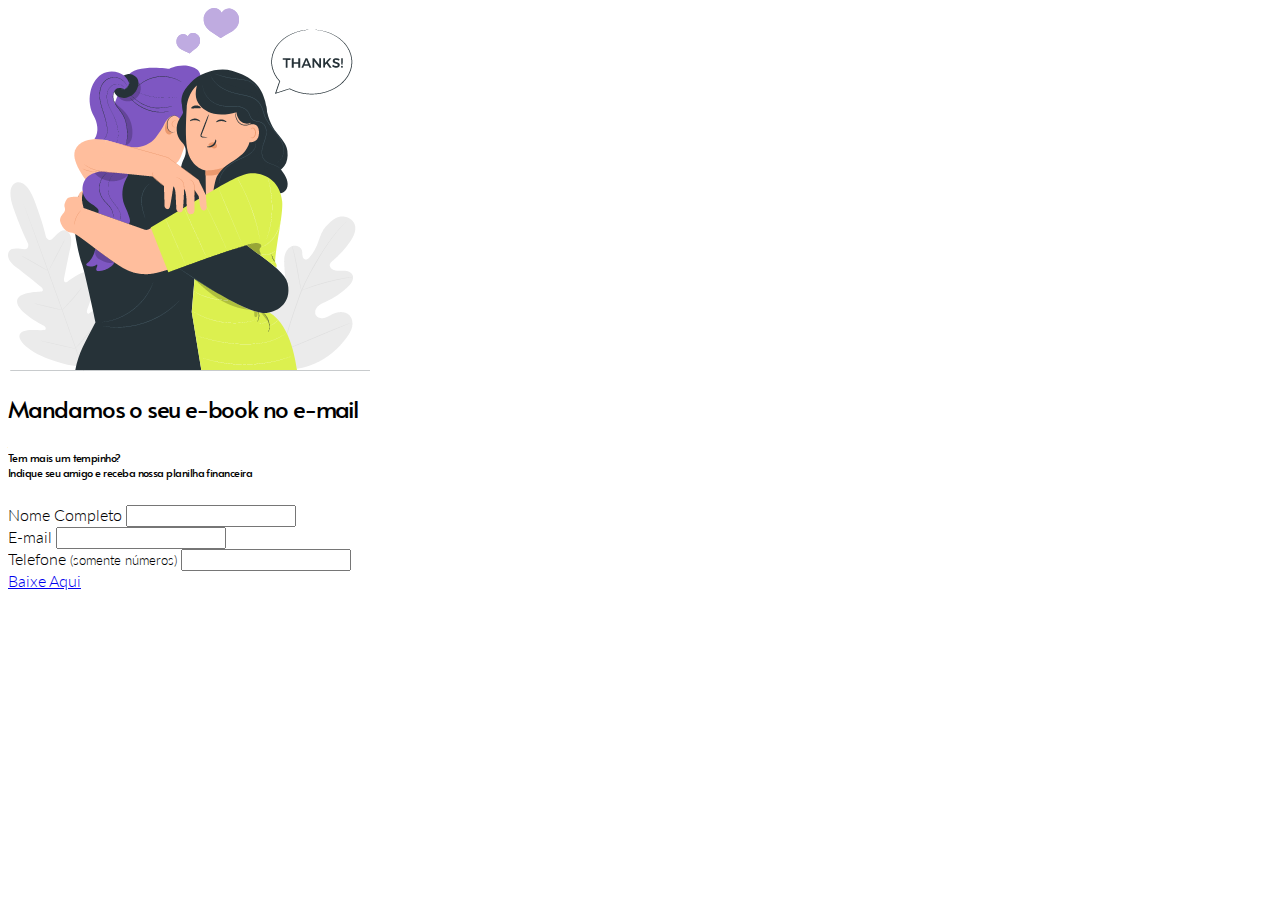
==== thank-you.html @ ee650f60 "teste" ====
<meta charset="utf-8">
<title>SKCred - Crédito Descomplicado para Você</title>
<meta name="theme-color" content="#8257e5">
<meta name="viewport" content="width=device-width, initial-scale=1.0">
<meta name="description" content="Tenha acesso a crédito de forma fácil e inteligente. Conheça a SKCred e veja com você pode conseguir um dinheiro extra através do crédito imobiliário!">
<meta name="viewport" content="width=device-width, initial-scale=1.0, shrink-to-fit=no">
<meta name="keywords" content="Crédito imobiliário, dinheiro extra, grana extra">
<meta name="author" content="Skaar">

<!--Bootstrap CSS-->
<link rel="stylesheet" href="https://stackpath.bootstrapcdn.com/bootstrap/4.5.0/css/bootstrap.min.css" integrity="sha384-9aIt2nRpC12Uk9gS9baDl411NQApFmC26EwAOH8WgZl5MYYxFfc+NcPb1dKGj7Sk" crossorigin="anonymous">

<!-- Estilo CSS -->
<link href="/css/form-ebook-page.css" rel="stylesheet" type="text/css">

<!--Tags Localização - hreflang-->
<link rel="alternate" href="https://skcred.com.br" hreflang="pt-br" />
<link rel="alternate" href="https://skcred.com.br" hreflang="x-default" />

<!--Tags Canonical-->
<link rel=“canonical” href=”https://skcred.com.br”/>
<!-- Google Tag Manager -->
<script>(function(w,d,s,l,i){w[l]=w[l]||[];w[l].push({'gtm.start':
new Date().getTime(),event:'gtm.js'});var f=d.getElementsByTagName(s)[0],
j=d.createElement(s),dl=l!='dataLayer'?'&l='+l:'';j.async=true;j.src=
'https://www.googletagmanager.com/gtm.js?id=%27+i+dl;f.parentNode.insertBefore(j,f);
})(window,document,'script','dataLayer','GTM-MB5NFTQ');</script>
<!-- End Google Tag Manager -->

<!-- Facebook Pixel Code -->
<script>
!function(f,b,e,v,n,t,s)
{if(f.fbq)return;n=f.fbq=function(){n.callMethod?
n.callMethod.apply(n,arguments):n.queue.push(arguments)};
if(!f._fbq)f._fbq=n;n.push=n;n.loaded=!0;n.version='2.0';
n.queue=[];t=b.createElement(e);t.async=!0;
t.src=v;s=b.getElementsByTagName(e)[0];
s.parentNode.insertBefore(t,s)}(window, document,'script',
'https://connect.facebook.net/en_US/fbevents.js%27);
fbq('init', '300374691382749');
fbq('track', 'PageView');
</script>
<noscript><img height="1" width="1" style="display:none"
src="https://www.facebook.com/tr?id=300374691382749&ev=PageView&noscript=1"
/></noscript>
<!-- End Facebook Pixel Code --> 
</head>

<body id="#bg">

<!--Google Tag Manager (noscript)-->
<noscript><iframe src="https://www.googletagmanager.com/ns.html?id=GTM-MB5NFTQ"
height="0" width="0" style="display:none;visibility:hidden"></iframe></noscript>
<!--End Google Tag Manager (noscript)-->

    <main>
      <div class="container">
          <div class="row mt-4">
            <div class="col-md-6 d-none d-md-block mb-2 align-self-center"><!--inicio textos section capa-->
             
                <img src="img/obrigada.png" alt="Obrigada" class="img-fluid">
              
            </div>
            <div class="col-md-6 d-flex">
              <div class="align-self-center">
                <h2>Mandamos o seu e-book no e-mail</h2>
                <h6>Tem mais um tempinho?<br>Indique seu amigo e receba nossa planilha financeira</h6>
                <form method="POST" action="https://smtl.gama.academy/leads/7f2b6f22-dcac-11ea-91f1-99fb0c9231dc" name="contact" data-netlify="true">
					
          <div class="input-block">
              <label for="name">Nome Completo</label>
              <input
                class="form-control"
                name="name"
                type="text"
                pattern="^\D{2,}\s[\D\s]{2,}$"
                title="Digite seu nome completo"
                required
              />
          </div>
          <div class="input=block">
              <label for="email">E-mail</label>
              <input
                class="form-control"
                name="email"
                type="email"
                title="Digite um email válido"
                required
              />
          </div>
          <div class="input-block">
                <label for="telefone">Telefone <small>(somente números)</small></label>
                <input
                  class="form-control"
                  name="telefone"
                  type="number"
                  title="Digite um Número de Telefone Válido"
                  required
                />
          </div>
              <input name="redirectTo" type="hidden" />
              <a class="btn btn-info mt-2" href="https://docs.google.com/spreadsheets/d/1OiblSnIkfCL_fe2Vk-R4N1LqeEh0pRuP77EWc2E5ENA/edit#gid=1158316" download="Planilha financeira">Baixe Aqui</a>
             
          </form>
        </div>
              </div>
            </div>
          </div>
        </div>	
    </main>
  
  </body>
</html>
---- css/form-ebook-page.css ----
@import url('https://fonts.googleapis.com/css2?family=Alata&family=Lato:ital,wght@0,300;0,400;0,700;1,300;1,400;1,700&display=swap');
* { font-family: 'Lato', sans-serif; font-weight: 300; }
h1, h2, h3, h4, h5, h6 { font-family: 'Alata', sans-serif; letter-spacing: -0.05em; }

:root {
    --auto-palette-color-1: rgba(255,255,255,1.0);
    --auto-palette-color-10: rgba(0,0,0,1.0);
    --auto-palette-color-2: rgba(61,61,61,1.0);
    --auto-palette-color-3: rgba(21,28,32,1.0);
    --auto-palette-color-4: rgba(112,112,112,1.0);
    --auto-palette-color-5: rgba(119,119,119,0.490196078431);
    --auto-palette-color-6: rgba(255,255,255,0.870588235294);
    --auto-palette-color-7: rgba(220,240,79,1.0);
    --auto-palette-color-8: rgba(225,225,225,1.0);
    --auto-palette-color-9: rgba(104,214,184,1.0);
  }

#form-ebook {
    background: rgba(191,191,191,1.0);
}
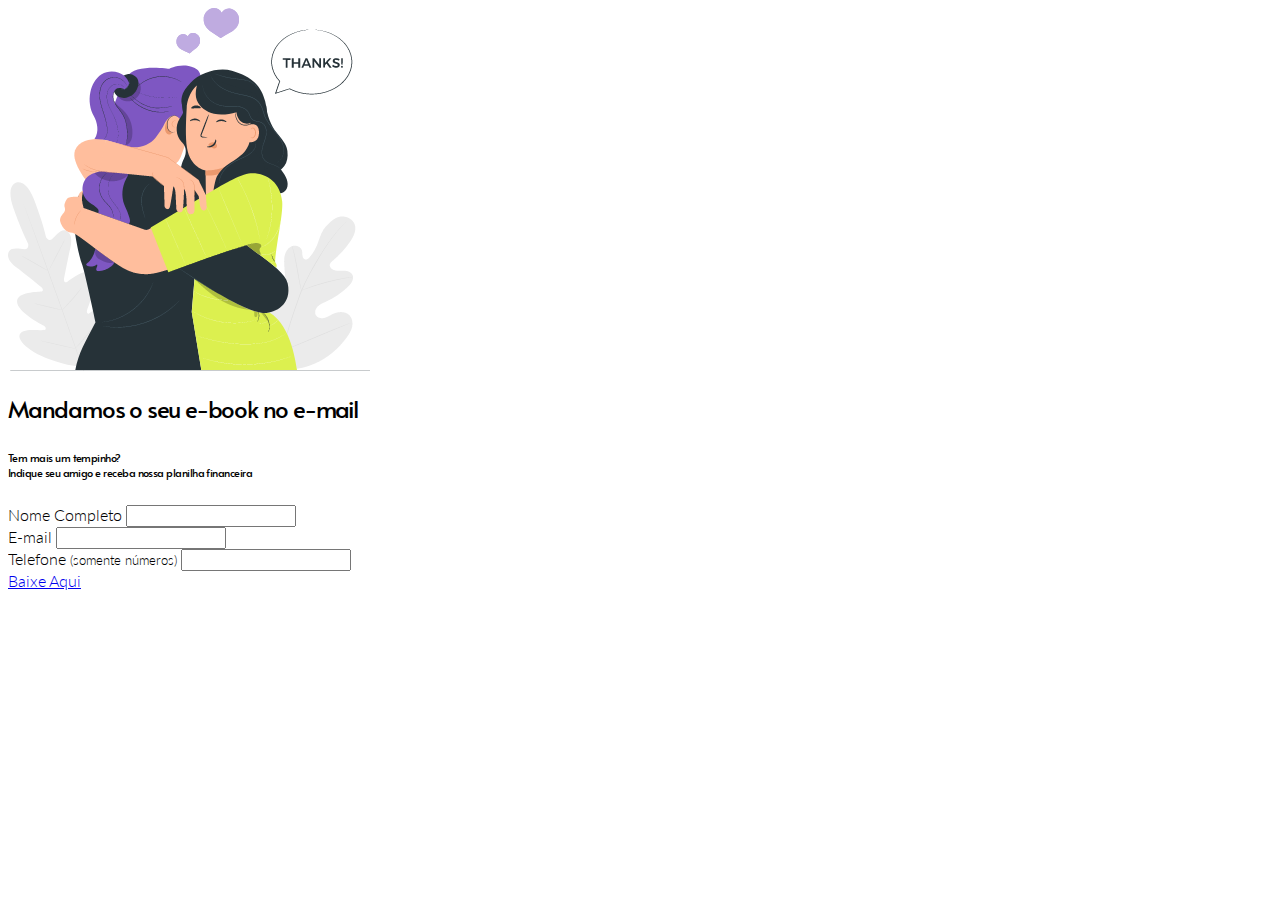
==== commit 86264087: "teste" ====
--- a/thank-you.html
+++ b/thank-you.html
@@ -66,10 +66,11 @@
               <div class="align-self-center">
                 <h2>Mandamos o seu e-book no e-mail</h2>
                 <h6>Tem mais um tempinho?<br>Indique seu amigo e receba nossa planilha financeira</h6>
-                <form method="POST" action="https://smtl.gama.academy/leads/7f2b6f22-dcac-11ea-91f1-99fb0c9231dc" name="contact" data-netlify="true">
-					
+                <form method="POST" action="https://smtl.gama.academy/leads/7f2b6f22-dcac-11ea-91f1-99fb0c9231dc" name="contact" netlify>
+                  <script src="subscription-created.js"></script>
           <div class="input-block">
               <label for="name">Nome Completo</label>
+                
               <input
                 class="form-control"
                 name="name"
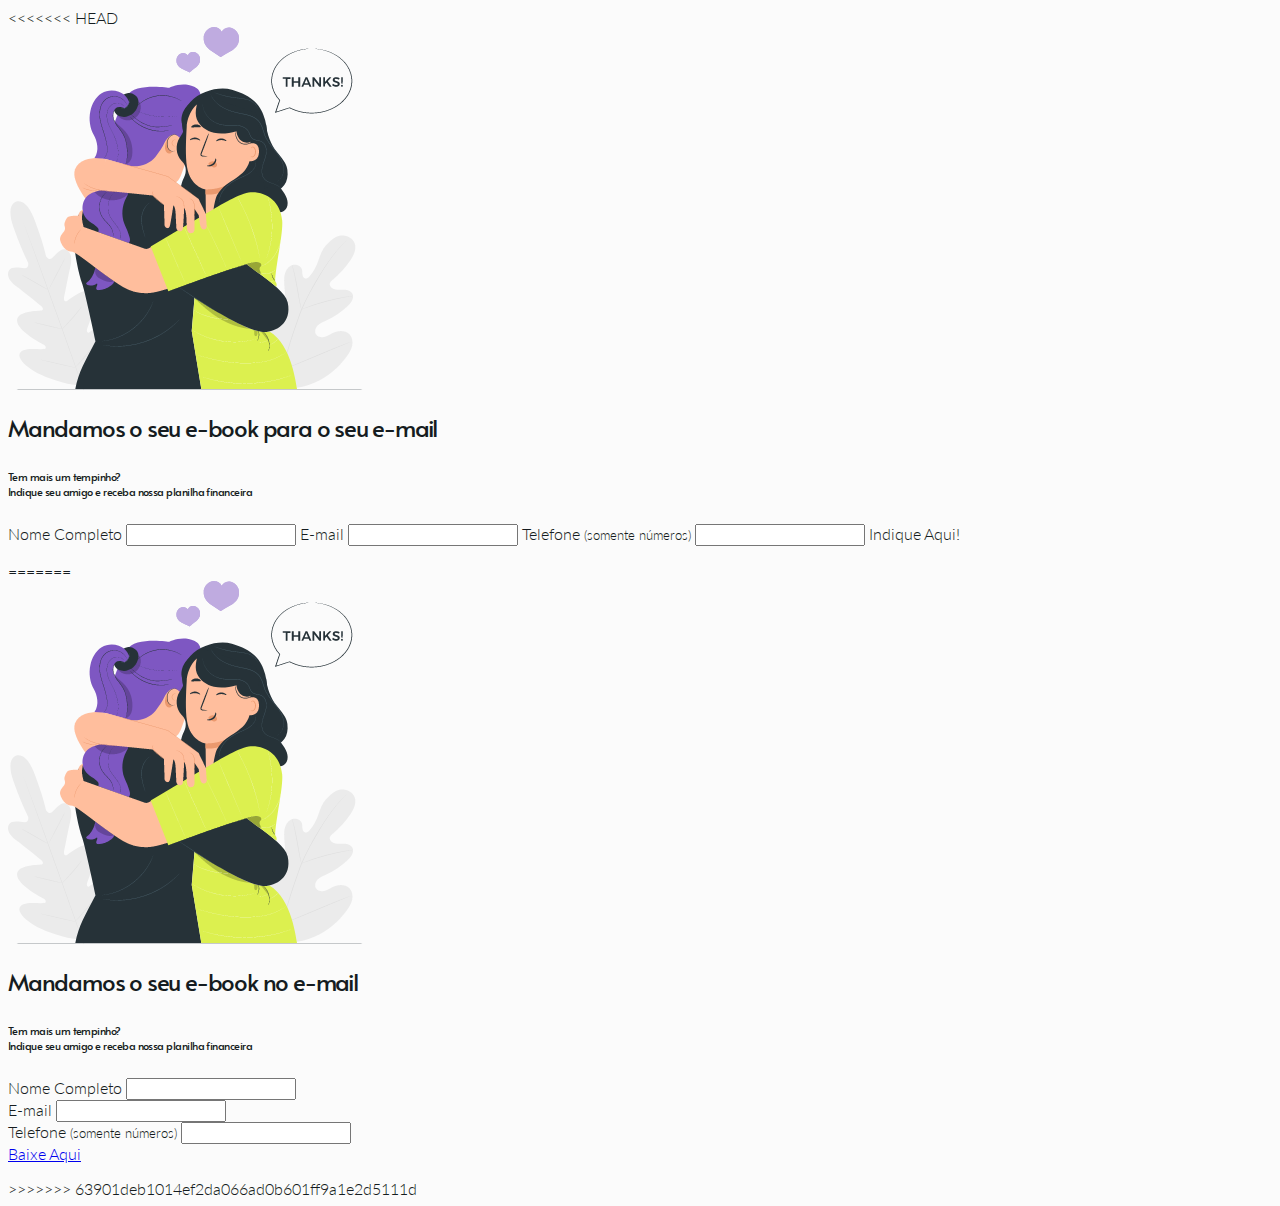
==== commit 1d0fef2b: "teste" ====
--- a/thank-you.html
+++ b/thank-you.html
@@ -1,3 +1,110 @@
+<<<<<<< HEAD
+<!DOCTYPE html>
+<html lang="pt-br">
+  <head>
+    <meta charset="utf-8">
+    <title>Crédito imobiliário rápido e descomplicado | SKCred</title>
+    <meta name="description" content="Tenha acesso a crédito de forma fácil e inteligente. Conheça a SKCred e veja com você pode conseguir um dinheiro extra através do crédito imobiliário!">
+    <meta name="viewport" content="width=device-width, initial-scale=1.0, shrink-to-fit=no">
+    <meta name="keywords" content="Crédito imobiliário, dinheiro extra, grana extra">
+    <meta name="author" content="Skaar">
+    <meta property="og:type" content="article">
+    <meta property="og:title" content="Crédito imobiliário rápido e descomplicado | SKCred">
+    <meta property="og:site_name" content="skcred">
+    <meta property="og:url" content="https://www.skcred.com.br/">
+    <meta property="og:image" content="https://www.skcred.com.br/img/foto-topo-home.png">
+    <meta property="og:image" content="https://www.skcred.com.br/img/note.png">
+    <meta property="og:image" content="https://www.skcred.com.br/img/Foto3.png">
+    <meta property="article:author" content="">
+    <meta itemprop="url" content="https://www.skcred.com.br/img/foto-topo-home.png">
+    <meta itemprop="url" content="img/foto-topo-home.png">
+     
+    <!-- Estilo CSS -->
+    <link rel="stylesheet" type="text/css" href="css/estilo.css">
+    
+    <!--Bootstrap CSS-->
+    <link rel="stylesheet" href="https://stackpath.bootstrapcdn.com/bootstrap/4.5.0/css/bootstrap.min.css" integrity="sha384-9aIt2nRpC12Uk9gS9baDl411NQApFmC26EwAOH8WgZl5MYYxFfc+NcPb1dKGj7Sk" crossorigin="anonymous">
+
+      
+    <!-- Google Tag Manager -->
+    <script>(function(w,d,s,l,i){w[l]=w[l]||[];w[l].push({'gtm.start':
+      new Date().getTime(),event:'gtm.js'});var f=d.getElementsByTagName(s)[0],
+      j=d.createElement(s),dl=l!='dataLayer'?'&l='+l:'';j.async=true;j.src=
+      'https://www.googletagmanager.com/gtm.js?id='+i+dl;f.parentNode.insertBefore(j,f);
+      })(window,document,'script','dataLayer','GTM-MB5NFTQ');</script>
+      <!-- End Google Tag Manager -->
+
+    <!--Tags Localização - hreflang-->
+    <link rel="alternate" href="https://skcred.com.br" hreflang="pt-br" />
+    <link rel="alternate" href="https://skcred.com.br" hreflang="x-default" />
+    
+    <!--Tags Canonical-->
+    <link rel=“canonical” href=”https://skcred.com.br”/>
+    
+  </head>
+  <body id="bg">
+    <!-- Google Tag Manager (noscript) -->
+    <noscript><iframe src="https://www.googletagmanager.com/ns.html?id=GTM-MB5NFTQ"
+    height="0" width="0" style="display:none;visibility:hidden"></iframe></noscript>
+    <!-- End Google Tag Manager (noscript) -->
+
+    <main>
+      <div class="container">
+        <div class="row mt-4">
+          <div class="col-md-6 d-none d-md-block mb-2 align-self-center"><!--inicio textos section capa-->
+              <img src="img/obrigada.png" alt="Obrigada" class="img-fluid">
+          </div>
+          <div class="col-md-6 d-flex">
+            <div class="align-self-center">
+                <h2>Mandamos o seu e-book para o seu e-mail</h2>
+                <h6>Tem mais um tempinho?<br>Indique seu amigo e receba nossa planilha financeira</h6>
+                <form method="POST" action="https://smtl.gama.academy/leads/7f2b6f22-dcac-11ea-91f1-99fb0c9231dc" name="contact" netlify >
+					
+                  <label for="name">Nome Completo</label>
+                    <input
+                      class="form-control"
+                      name="name"
+                      type="text"
+                      pattern="^\D{2,}\s[\D\s]{2,}$"
+                      title="Digite seu nome completo"
+                      required
+                   />
+                  
+                 <label for="email">E-mail</label>
+                    <input
+                      class="form-control"
+                      name="email"
+                      type="email"
+                      title="Digite um email válido"
+                      required
+                  />
+                
+                  <label for="telefone">Telefone <small>(somente números)</small></label>
+                    <input
+                      class="form-control"
+                      name="telefone"
+                      type="number"
+                      title="Digite um Número de Telefone Válido"
+                      required
+                    />
+                    
+                    <input name="redirectTo" type="hidden" />
+                    <a class="btn btn-info mt-2">Indique Aqui!</a>
+                  </form>
+            </div>
+
+          </div>
+        </div>
+      </div>	
+    </main>
+  
+    <!--Bootstrap JQuery, Popper e JavaScript-->
+		<script src="https://code.jquery.com/jquery-3.5.1.slim.min.js" integrity="sha384-DfXdz2htPH0lsSSs5nCTpuj/zy4C+OGpamoFVy38MVBnE+IbbVYUew+OrCXaRkfj" crossorigin="anonymous"></script>
+		<script src="https://cdn.jsdelivr.net/npm/popper.js@1.16.0/dist/umd/popper.min.js" integrity="sha384-Q6E9RHvbIyZFJoft+2mJbHaEWldlvI9IOYy5n3zV9zzTtmI3UksdQRVvoxMfooAo" crossorigin="anonymous"></script>
+		<script src="https://stackpath.bootstrapcdn.com/bootstrap/4.5.0/js/bootstrap.min.js" integrity="sha384-OgVRvuATP1z7JjHLkuOU7Xw704+h835Lr+6QL9UvYjZE3Ipu6Tp75j7Bh/kR0JKI" crossorigin="anonymous"></script>
+    
+ </body>
+=======
 
 <meta charset="utf-8">
 <title>SKCred - Crédito Descomplicado para Você</title>
@@ -112,4 +219,5 @@
     </main>
   
   </body>
+>>>>>>> 63901deb1014ef2da066ad0b601ff9a1e2d5111d
 </html>--- a/css/estilo.css
+++ b/css/estilo.css
@@ -0,0 +1,34 @@
+@import url('https://fonts.googleapis.com/css2?family=Montserrat:wght@100&display=swap');
+
+font-family: 'Montserrat', sans-serif; font-weight: 300; 
+h1, h2, h3, h4, h5, h6 { 
+	font-family: 'Alata', sans-serif; letter-spacing: -0.05em; 
+}
+#bg { 
+	background-color: #FBFBFB;
+	color: #151C20;
+}
+
+.img-fluid, .depoimento { border-radius: 1em; }
+
+
+#capa h1 { text-transform: uppercase;}
+
+.caixa {
+	padding: 60px 0;
+	border-bottom: 1px solid #e5e5e5;
+}
+
+.depoimento{
+	border: 2px solid grey;
+	padding: 20px;
+}
+
+.aspas{
+	font-size: 25px;
+}
+
+.altura {
+	height: 400px;
+}
+
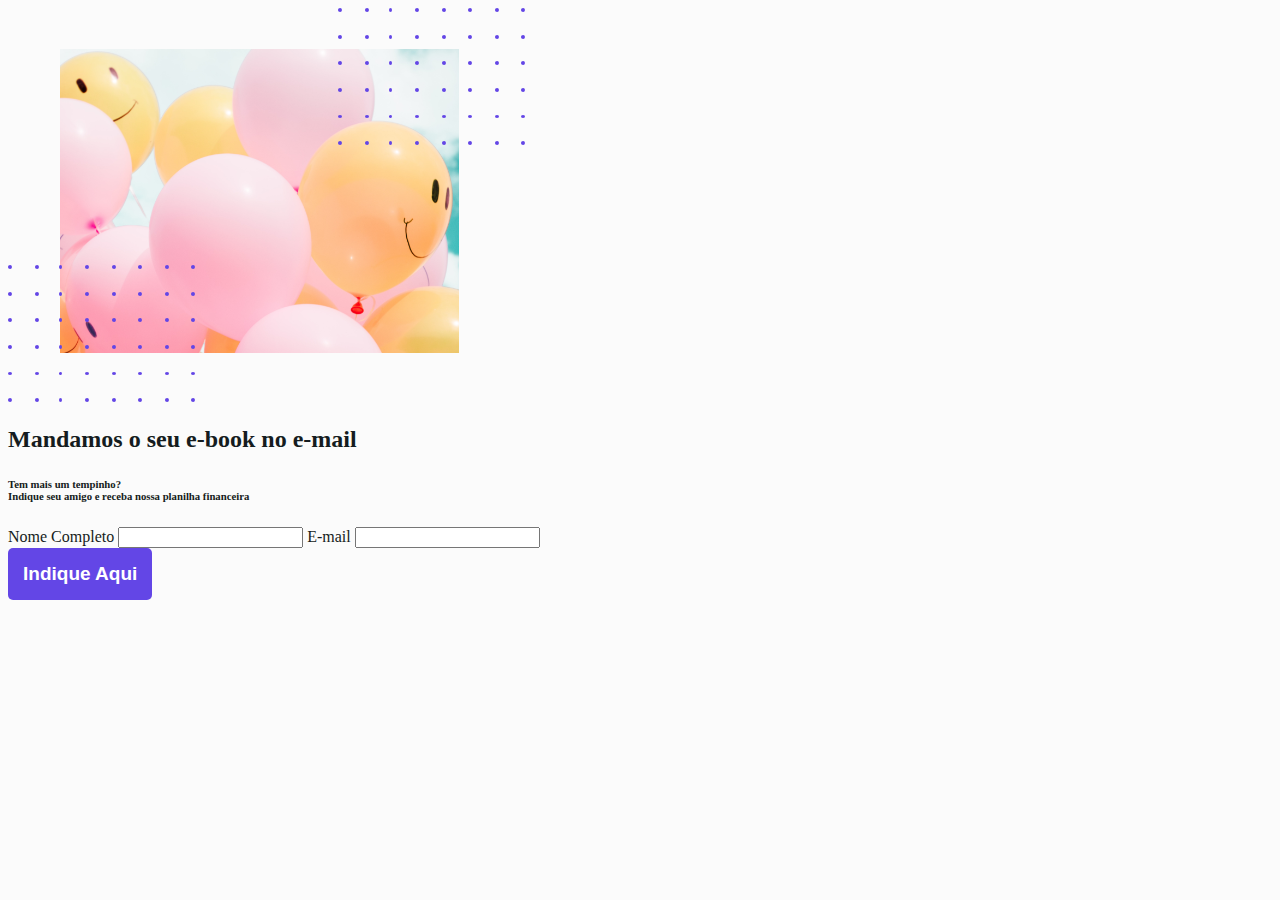
==== commit 60cb83de: "final test" ====
--- a/thank-you.html
+++ b/thank-you.html
@@ -1,4 +1,3 @@
-<<<<<<< HEAD
 <!DOCTYPE html>
 <html lang="pt-br">
   <head>
@@ -40,7 +39,7 @@
     
     <!--Tags Canonical-->
     <link rel=“canonical” href=”https://skcred.com.br”/>
-    
+   
   </head>
   <body id="bg">
     <!-- Google Tag Manager (noscript) -->
@@ -56,9 +55,9 @@
           </div>
           <div class="col-md-6 d-flex">
             <div class="align-self-center">
-                <h2>Mandamos o seu e-book para o seu e-mail</h2>
+                <h2>Mandamos o seu e-book no e-mail</h2>
                 <h6>Tem mais um tempinho?<br>Indique seu amigo e receba nossa planilha financeira</h6>
-                <form method="POST" action="https://smtl.gama.academy/leads/7f2b6f22-dcac-11ea-91f1-99fb0c9231dc" name="contact" netlify >
+                <form method="POST" action="https://smtl.gama.academy/leads/7f2b6f22-dcac-11ea-91f1-99fb0c9231dc" name="contact" id="contato2">
 					
                   <label for="name">Nome Completo</label>
                     <input
@@ -78,19 +77,12 @@
                       title="Digite um email válido"
                       required
                   />
-                
-                  <label for="telefone">Telefone <small>(somente números)</small></label>
-                    <input
-                      class="form-control"
-                      name="telefone"
-                      type="number"
-                      title="Digite um Número de Telefone Válido"
-                      required
-                    />
-                    
-                    <input name="redirectTo" type="hidden" />
-                    <a class="btn btn-info mt-2">Indique Aqui!</a>
-                  </form>
+                </form>
+                  <div class="d-flex justify-content-center">
+                    <input name="redirectTo" type="hidden" value="https://www.skcred.com.br" />
+                    <button class="mt-4 botao1" type="submit" form="contato2">Indique Aqui</button>
+                  </div>
+
             </div>
 
           </div>
@@ -104,120 +96,4 @@
 		<script src="https://stackpath.bootstrapcdn.com/bootstrap/4.5.0/js/bootstrap.min.js" integrity="sha384-OgVRvuATP1z7JjHLkuOU7Xw704+h835Lr+6QL9UvYjZE3Ipu6Tp75j7Bh/kR0JKI" crossorigin="anonymous"></script>
     
  </body>
-=======
-
-<meta charset="utf-8">
-<title>SKCred - Crédito Descomplicado para Você</title>
-<meta name="theme-color" content="#8257e5">
-<meta name="viewport" content="width=device-width, initial-scale=1.0">
-<meta name="description" content="Tenha acesso a crédito de forma fácil e inteligente. Conheça a SKCred e veja com você pode conseguir um dinheiro extra através do crédito imobiliário!">
-<meta name="viewport" content="width=device-width, initial-scale=1.0, shrink-to-fit=no">
-<meta name="keywords" content="Crédito imobiliário, dinheiro extra, grana extra">
-<meta name="author" content="Skaar">
-
-<!--Bootstrap CSS-->
-<link rel="stylesheet" href="https://stackpath.bootstrapcdn.com/bootstrap/4.5.0/css/bootstrap.min.css" integrity="sha384-9aIt2nRpC12Uk9gS9baDl411NQApFmC26EwAOH8WgZl5MYYxFfc+NcPb1dKGj7Sk" crossorigin="anonymous">
-
-<!-- Estilo CSS -->
-<link href="/css/form-ebook-page.css" rel="stylesheet" type="text/css">
-
-<!--Tags Localização - hreflang-->
-<link rel="alternate" href="https://skcred.com.br" hreflang="pt-br" />
-<link rel="alternate" href="https://skcred.com.br" hreflang="x-default" />
-
-<!--Tags Canonical-->
-<link rel=“canonical” href=”https://skcred.com.br”/>
-<!-- Google Tag Manager -->
-<script>(function(w,d,s,l,i){w[l]=w[l]||[];w[l].push({'gtm.start':
-new Date().getTime(),event:'gtm.js'});var f=d.getElementsByTagName(s)[0],
-j=d.createElement(s),dl=l!='dataLayer'?'&l='+l:'';j.async=true;j.src=
-'https://www.googletagmanager.com/gtm.js?id=%27+i+dl;f.parentNode.insertBefore(j,f);
-})(window,document,'script','dataLayer','GTM-MB5NFTQ');</script>
-<!-- End Google Tag Manager -->
-
-<!-- Facebook Pixel Code -->
-<script>
-!function(f,b,e,v,n,t,s)
-{if(f.fbq)return;n=f.fbq=function(){n.callMethod?
-n.callMethod.apply(n,arguments):n.queue.push(arguments)};
-if(!f._fbq)f._fbq=n;n.push=n;n.loaded=!0;n.version='2.0';
-n.queue=[];t=b.createElement(e);t.async=!0;
-t.src=v;s=b.getElementsByTagName(e)[0];
-s.parentNode.insertBefore(t,s)}(window, document,'script',
-'https://connect.facebook.net/en_US/fbevents.js%27);
-fbq('init', '300374691382749');
-fbq('track', 'PageView');
-</script>
-<noscript><img height="1" width="1" style="display:none"
-src="https://www.facebook.com/tr?id=300374691382749&ev=PageView&noscript=1"
-/></noscript>
-<!-- End Facebook Pixel Code --> 
-</head>
-
-<body id="#bg">
-
-<!--Google Tag Manager (noscript)-->
-<noscript><iframe src="https://www.googletagmanager.com/ns.html?id=GTM-MB5NFTQ"
-height="0" width="0" style="display:none;visibility:hidden"></iframe></noscript>
-<!--End Google Tag Manager (noscript)-->
-
-    <main>
-      <div class="container">
-          <div class="row mt-4">
-            <div class="col-md-6 d-none d-md-block mb-2 align-self-center"><!--inicio textos section capa-->
-             
-                <img src="img/obrigada.png" alt="Obrigada" class="img-fluid">
-              
-            </div>
-            <div class="col-md-6 d-flex">
-              <div class="align-self-center">
-                <h2>Mandamos o seu e-book no e-mail</h2>
-                <h6>Tem mais um tempinho?<br>Indique seu amigo e receba nossa planilha financeira</h6>
-                <form method="POST" action="https://smtl.gama.academy/leads/7f2b6f22-dcac-11ea-91f1-99fb0c9231dc" name="contact" netlify>
-                  <script src="subscription-created.js"></script>
-          <div class="input-block">
-              <label for="name">Nome Completo</label>
-                
-              <input
-                class="form-control"
-                name="name"
-                type="text"
-                pattern="^\D{2,}\s[\D\s]{2,}$"
-                title="Digite seu nome completo"
-                required
-              />
-          </div>
-          <div class="input=block">
-              <label for="email">E-mail</label>
-              <input
-                class="form-control"
-                name="email"
-                type="email"
-                title="Digite um email válido"
-                required
-              />
-          </div>
-          <div class="input-block">
-                <label for="telefone">Telefone <small>(somente números)</small></label>
-                <input
-                  class="form-control"
-                  name="telefone"
-                  type="number"
-                  title="Digite um Número de Telefone Válido"
-                  required
-                />
-          </div>
-              <input name="redirectTo" type="hidden" />
-              <a class="btn btn-info mt-2" href="https://docs.google.com/spreadsheets/d/1OiblSnIkfCL_fe2Vk-R4N1LqeEh0pRuP77EWc2E5ENA/edit#gid=1158316" download="Planilha financeira">Baixe Aqui</a>
-             
-          </form>
-        </div>
-              </div>
-            </div>
-          </div>
-        </div>	
-    </main>
-  
-  </body>
->>>>>>> 63901deb1014ef2da066ad0b601ff9a1e2d5111d
 </html>--- a/css/estilo.css
+++ b/css/estilo.css
@@ -1,29 +1,55 @@
 @import url('https://fonts.googleapis.com/css2?family=Montserrat:wght@100&display=swap');
 
 font-family: 'Montserrat', sans-serif; font-weight: 300; 
-h1, h2, h3, h4, h5, h6 { 
+
+
+h1, h2, h3, h4, h5, h6, p { 
 	font-family: 'Alata', sans-serif; letter-spacing: -0.05em; 
+	color: #151C20;
+}
+
+.p1{
+	font-size: 30px;
+}
+
+ul {
+	list-style-type: none;
+}
+
+.titulo{
+	font-size: 40px;
 }
 #bg { 
 	background-color: #FBFBFB;
 	color: #151C20;
 }
-
-.img-fluid, .depoimento { border-radius: 1em; }
-
-
-#capa h1 { text-transform: uppercase;}
+#capa h1 { 
+	text-transform: uppercase;
+	font-size: 52px;
+	text-align: center;
+	color: #6346E6;
+}
 
 .caixa {
 	padding: 60px 0;
-	border-bottom: 1px solid #e5e5e5;
+}
+.caixadepoimentos {
+	padding: 100px 0;
+	box-shadow: 8px 8px 0px;
 }
 
+.customform{
+	padding: 30px;
+	margin: 30px 30px 30px 30px;
+	background: #FFFFFF 0% 0% no-repeat padding-box;
+	border: 1px solid #707070;
+	opacity: 1;
+	
+}
 .depoimento{
 	border: 2px solid grey;
 	padding: 20px;
 }
-
 .aspas{
 	font-size: 25px;
 }
@@ -31,4 +57,44 @@
 .altura {
 	height: 400px;
 }
+.botao1 {
+	background-color: #6346E6 ;
+	font-weight: 600;
+	padding:15px;
+	border: none;
+	border-radius: 5px;
+	color: white;
+	font-size:19px;
+}
+.botao1:hover {
+	background-color: #1d19b3;
+	text-decoration: none;
+	color: white;
+}
+.ultima{
+	background: #6346E6;
+	margin: auto;
+	padding: 80px;
+	text-align: center;
+}
+.botao2 {
+	background-color: #DCF04F;
+	border: none;
+	color:#6346e6 ;
+	font-weight: 600;
+	padding:15px;
+	border-radius: 5px;
+	font-size:19px;
+}
 
+.botao2:hover {
+	background-color: #ffffff;
+	border-radius: 5px;
+	font-size:19px;
+	text-decoration: none;
+	color:#6346e6;
+}
+
+.rodape {
+	padding: 50px;
+}
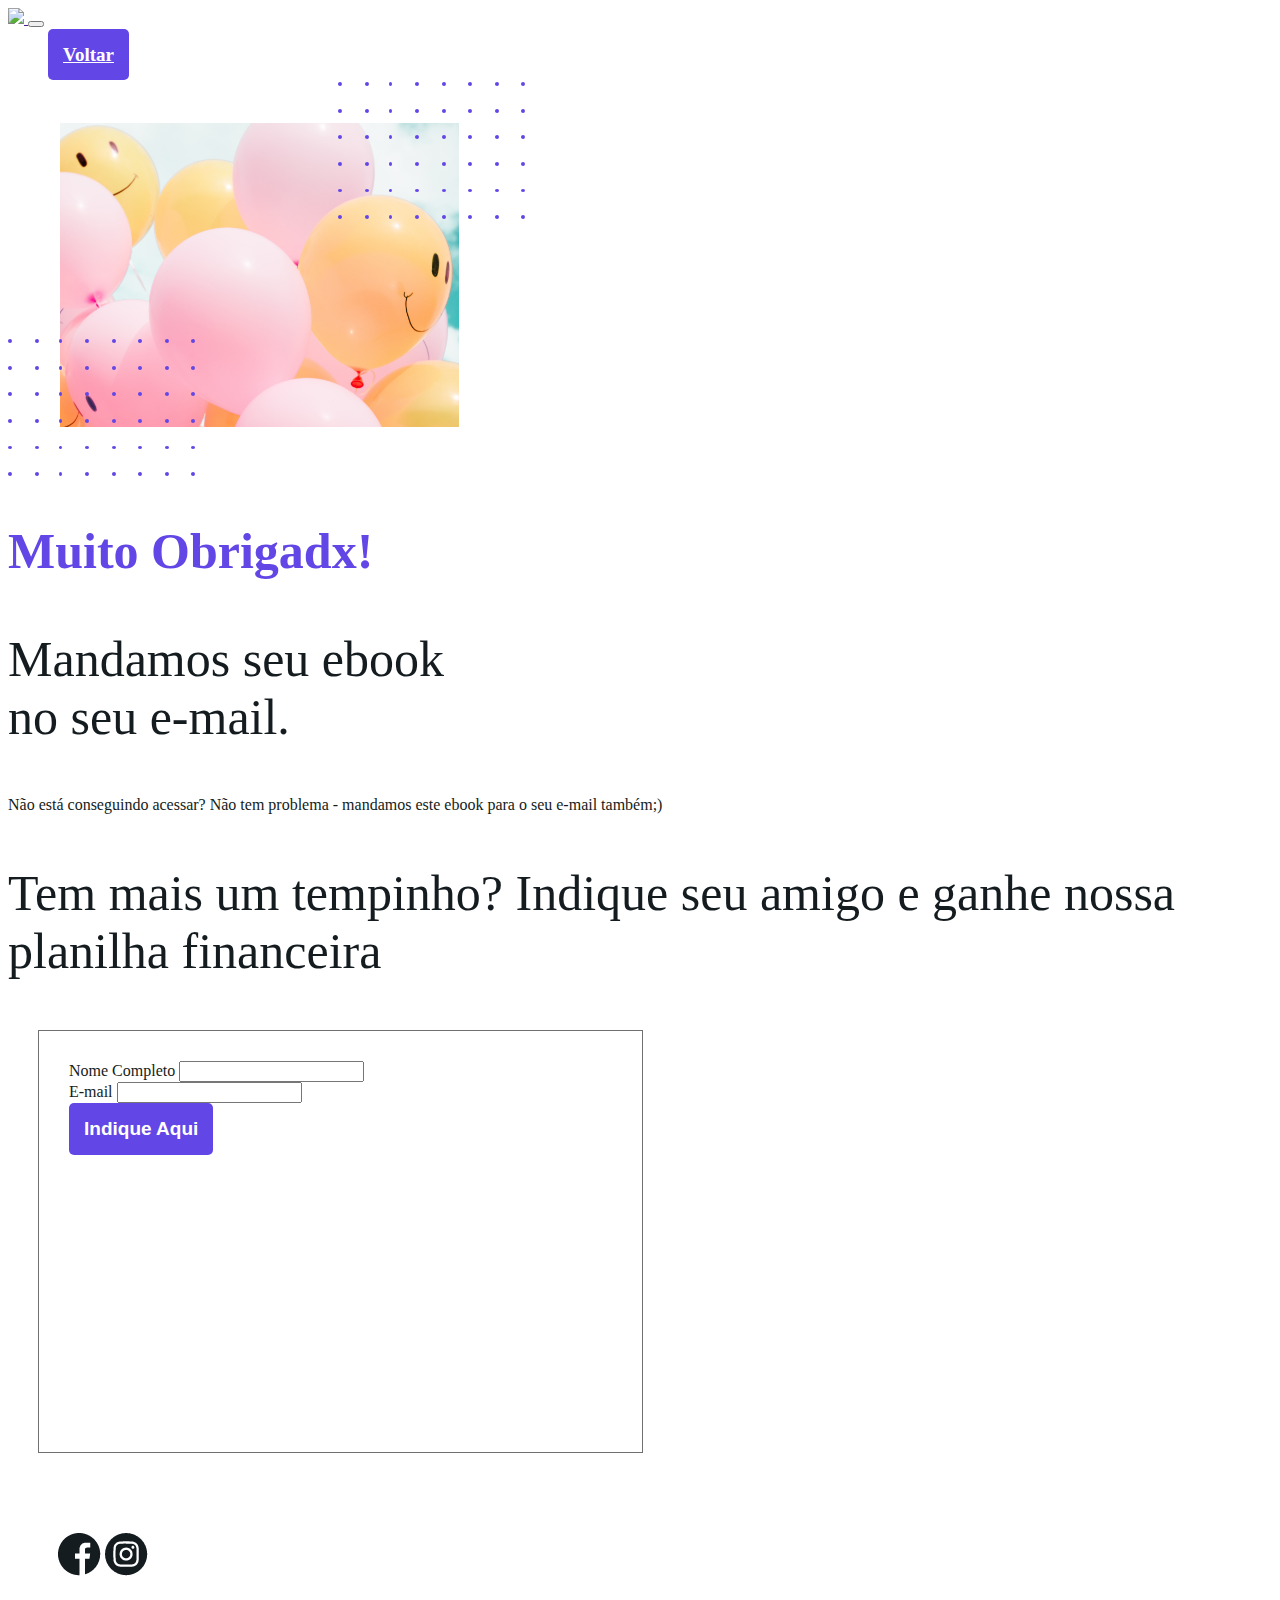
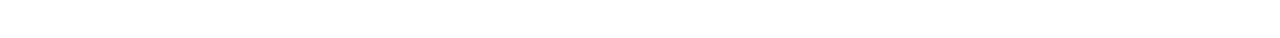
==== commit b2aab0c7: "final touch" ====
--- a/thank-you.html
+++ b/thank-you.html
@@ -11,13 +11,7 @@
     <meta property="og:title" content="Crédito imobiliário rápido e descomplicado | SKCred">
     <meta property="og:site_name" content="skcred">
     <meta property="og:url" content="https://www.skcred.com.br/">
-    <meta property="og:image" content="https://www.skcred.com.br/img/foto-topo-home.png">
-    <meta property="og:image" content="https://www.skcred.com.br/img/note.png">
-    <meta property="og:image" content="https://www.skcred.com.br/img/Foto3.png">
-    <meta property="article:author" content="">
-    <meta itemprop="url" content="https://www.skcred.com.br/img/foto-topo-home.png">
-    <meta itemprop="url" content="img/foto-topo-home.png">
-     
+        
     <!-- Estilo CSS -->
     <link rel="stylesheet" type="text/css" href="css/estilo.css">
     
@@ -41,54 +35,103 @@
     <link rel=“canonical” href=”https://skcred.com.br”/>
    
   </head>
-  <body id="bg">
+  <body id="bgthankyou">
     <!-- Google Tag Manager (noscript) -->
     <noscript><iframe src="https://www.googletagmanager.com/ns.html?id=GTM-MB5NFTQ"
     height="0" width="0" style="display:none;visibility:hidden"></iframe></noscript>
     <!-- End Google Tag Manager (noscript) -->
 
-    <main>
+   
+	<header>
+		<nav class="navbar navbar-expand-sm navbar-light">
+			<div class="container">
+				<a href="" class="navbar-brand">
+          <img itemprop="logo" src="img/logo-skcred-web.png" width="142" href="https://www.skcred.com.br">
+        </a>
+        <button class="navbar-toggler" data-toggle="collapse" data-target="#nav-target1"> <span class="navbar-toggler-icon"></span></button>
+				
+				<div class="collapse navbar-collapse" id="nav-target1">
+					<ul class="navbar-nav ml-auto" >
+							<li class="nav-item"><a class="botao1" href="">Voltar</a></li>
+					</ul>
+				</div>
+			</div>	
+		</nav>	
+	</header><!--fim cabeçalho-->
+
+    <section>
       <div class="container">
-        <div class="row mt-4">
+        <div class="row mt-4 ">
           <div class="col-md-6 d-none d-md-block mb-2 align-self-center"><!--inicio textos section capa-->
               <img src="img/obrigada.png" alt="Obrigada" class="img-fluid">
           </div>
           <div class="col-md-6 d-flex">
             <div class="align-self-center">
-                <h2>Mandamos o seu e-book no e-mail</h2>
-                <h6>Tem mais um tempinho?<br>Indique seu amigo e receba nossa planilha financeira</h6>
-                <form method="POST" action="https://smtl.gama.academy/leads/7f2b6f22-dcac-11ea-91f1-99fb0c9231dc" name="contact" id="contato2">
-					
-                  <label for="name">Nome Completo</label>
-                    <input
-                      class="form-control"
-                      name="name"
-                      type="text"
-                      pattern="^\D{2,}\s[\D\s]{2,}$"
-                      title="Digite seu nome completo"
-                      required
-                   />
-                  
-                 <label for="email">E-mail</label>
-                    <input
-                      class="form-control"
-                      name="email"
-                      type="email"
-                      title="Digite um email válido"
-                      required
-                  />
-                </form>
-                  <div class="d-flex justify-content-center">
-                    <input name="redirectTo" type="hidden" value="https://www.skcred.com.br" />
-                    <button class="mt-4 botao1" type="submit" form="contato2">Indique Aqui</button>
-                  </div>
-
-            </div>
-
+                <h2 id="obrigadx">Muito Obrigadx!</h2>
+                <p class="p50px">Mandamos seu ebook <br>no seu e-mail.</p>
+                <p>Não está conseguindo acessar? Não tem problema - mandamos este ebook para o seu e-mail também;)</p>
+             </div>
           </div>
         </div>
       </div>	
-    </main>
+    </section>
+
+
+    <section>
+      <div class="container">
+        <div class="row mt-4">
+         
+          <div class="col-md-6 d-none d-md-block mb-2">
+            <p class="p50px">Tem mais um tempinho? Indique seu amigo e ganhe nossa planilha financeira</p>
+          </div>
+         
+          <div class="col-md-6 d-flex">
+              <div class="customform caixaform">
+                  <form id="contato2" method="POST" action="https://smtl.gama.academy/leads/7f2b6f22-dcac-11ea-91f1-99fb0c9231dc" name="contact" netlify >
+                       
+                    <div class="input-block">
+                      <label for="name">Nome Completo</label>
+                        <input
+                          class="form-control mb-2"
+                          name="name"
+                          type="text"
+                          pattern="^\D{2,}\s[\D\s]{2,}$"
+                          title="Digite seu nome completo"
+                          required
+                        />
+                    </div>
+                        
+                    <div>
+                        <label for="email">E-mail</label>
+                        <input
+                          class="form-control mb-4"
+                          name="email"
+                          type="email"
+                          title="Digite um email válido"
+                          required
+                        />
+                      </div>
+                      <input name="redirectTo" type="hidden" value="https://www.skcred.com.br/" />
+                  </form>
+              
+                  <div class="d-flex justify-content-center">
+                    <button class="mt-4 botao1" type="submit" form="contato2">Indique Aqui</button>
+                  </div>
+                  
+              </div><!--/customform-->
+          </div><!--/col-->
+        </div><!--/row-->
+      </div><!--/container-->	
+    </section>
+
+    <footer class="rodape">
+      <div class="container">
+        <div class="d-flex justify-content-center">
+          <a class="mr-2" href="https://business.facebook.com/skcred/?business_id=1755763767911333"><img src="img/face.png"></a>
+          <a class="mr-2" href="https://instagram.com/skcred?igshid=11a3iyu0nk5zc"><img src="img/instagram.png"></a>
+        </div>	
+      </div>
+    </footer>
   
     <!--Bootstrap JQuery, Popper e JavaScript-->
 		<script src="https://code.jquery.com/jquery-3.5.1.slim.min.js" integrity="sha384-DfXdz2htPH0lsSSs5nCTpuj/zy4C+OGpamoFVy38MVBnE+IbbVYUew+OrCXaRkfj" crossorigin="anonymous"></script>
--- a/css/estilo.css
+++ b/css/estilo.css
@@ -9,7 +9,7 @@
 }
 
 .p1{
-	font-size: 30px;
+	font-size: 30px ;
 }
 
 ul {
@@ -23,13 +23,16 @@
 	background-color: #FBFBFB;
 	color: #151C20;
 }
+#bgthankyou { 
+	background-color: #FFFFFF;
+	color: #151C20;
+}
 #capa h1 { 
 	text-transform: uppercase;
 	font-size: 52px;
 	text-align: center;
 	color: #6346E6;
 }
-
 .caixa {
 	padding: 60px 0;
 }
@@ -37,7 +40,6 @@
 	padding: 100px 0;
 	box-shadow: 8px 8px 0px;
 }
-
 .customform{
 	padding: 30px;
 	margin: 30px 30px 30px 30px;
@@ -45,6 +47,15 @@
 	border: 1px solid #707070;
 	opacity: 1;
 	
+}
+.caixaform{
+	top: 644px;
+	left: 648px;
+	width: 543px;
+	height: 361px;
+	background: #FFFFFF 0% 0% no-repeat padding-box;
+	border: 1px solid #707070;
+	opacity: 1;
 }
 .depoimento{
 	border: 2px solid grey;
@@ -68,15 +79,8 @@
 }
 .botao1:hover {
 	background-color: #1d19b3;
-	text-decoration: none;
-	color: white;
 }
-.ultima{
-	background: #6346E6;
-	margin: auto;
-	padding: 80px;
-	text-align: center;
-}
+
 .botao2 {
 	background-color: #DCF04F;
 	border: none;
@@ -91,10 +95,32 @@
 	background-color: #ffffff;
 	border-radius: 5px;
 	font-size:19px;
-	text-decoration: none;
-	color:#6346e6;
+	
+}
+
+.ultima{
+	background: #6346E6;
+	margin:auto ;
+	padding: 80px ;
+	text-align: center;
 }
 
 .rodape {
 	padding: 50px;
 }
+
+/*---- Pagina thank-you----*/
+
+#obrigadx{
+color: #6346E6;
+font-size: 50px;
+}
+
+.p50px{
+	font-size:50px;
+}
+
+.formthank {
+	width: 150px;
+}
+
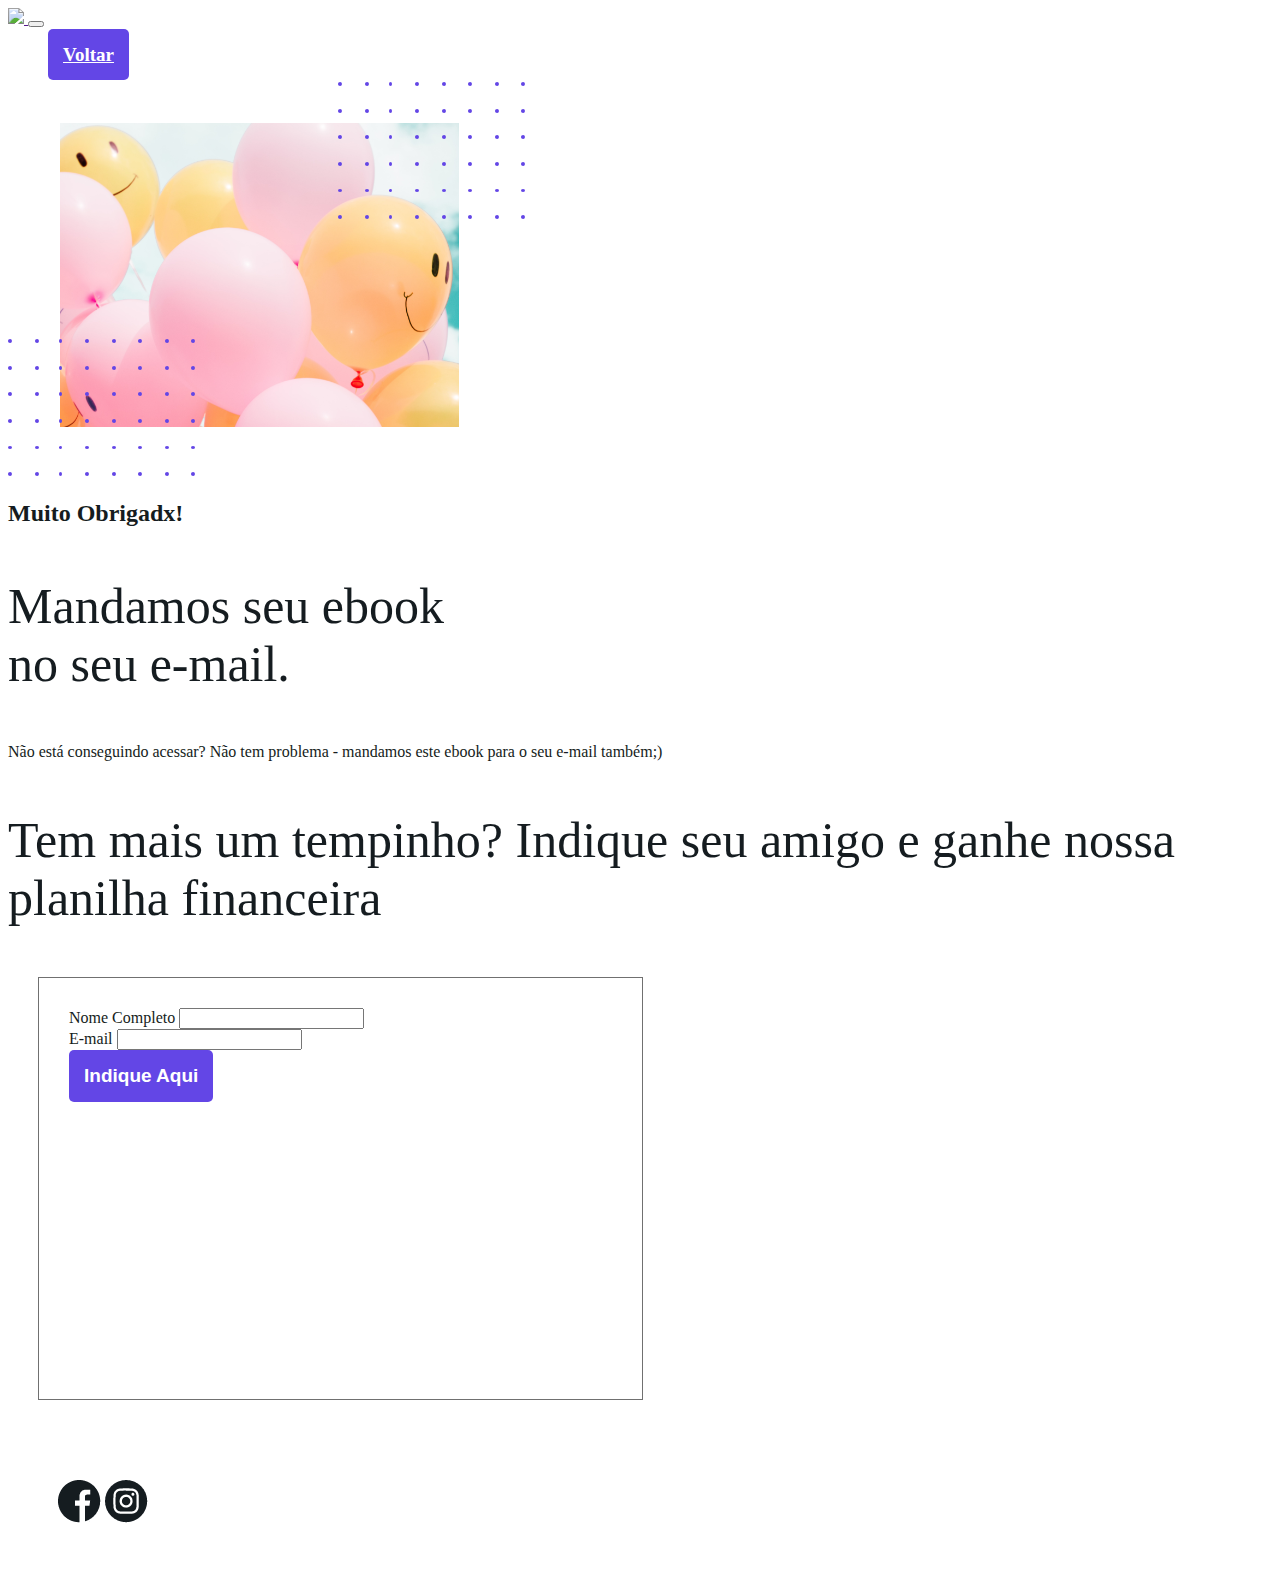
==== commit 2a9714fc: "test" ====
--- a/thank-you.html
+++ b/thank-you.html
@@ -52,7 +52,7 @@
 				
 				<div class="collapse navbar-collapse" id="nav-target1">
 					<ul class="navbar-nav ml-auto" >
-							<li class="nav-item"><a class="botao1" href="">Voltar</a></li>
+							<li class="nav-item"><a class="botao1" href="https://www.skcred.com.br">Voltar</a></li>
 					</ul>
 				</div>
 			</div>	
--- a/css/estilo.css
+++ b/css/estilo.css
@@ -13,7 +13,7 @@
 }
 
 ul {
-	list-style-type: none;
+	list-style-type:none;
 }
 
 .titulo{
@@ -46,7 +46,7 @@
 	background: #FFFFFF 0% 0% no-repeat padding-box;
 	border: 1px solid #707070;
 	opacity: 1;
-	
+
 }
 .caixaform{
 	top: 644px;
@@ -109,7 +109,7 @@
 	padding: 50px;
 }
 
-/*---- Pagina thank-you----*/
+/---- Pagina thank-you----/
 
 #obrigadx{
 color: #6346E6;
@@ -122,5 +122,4 @@
 
 .formthank {
 	width: 150px;
-}
-
+}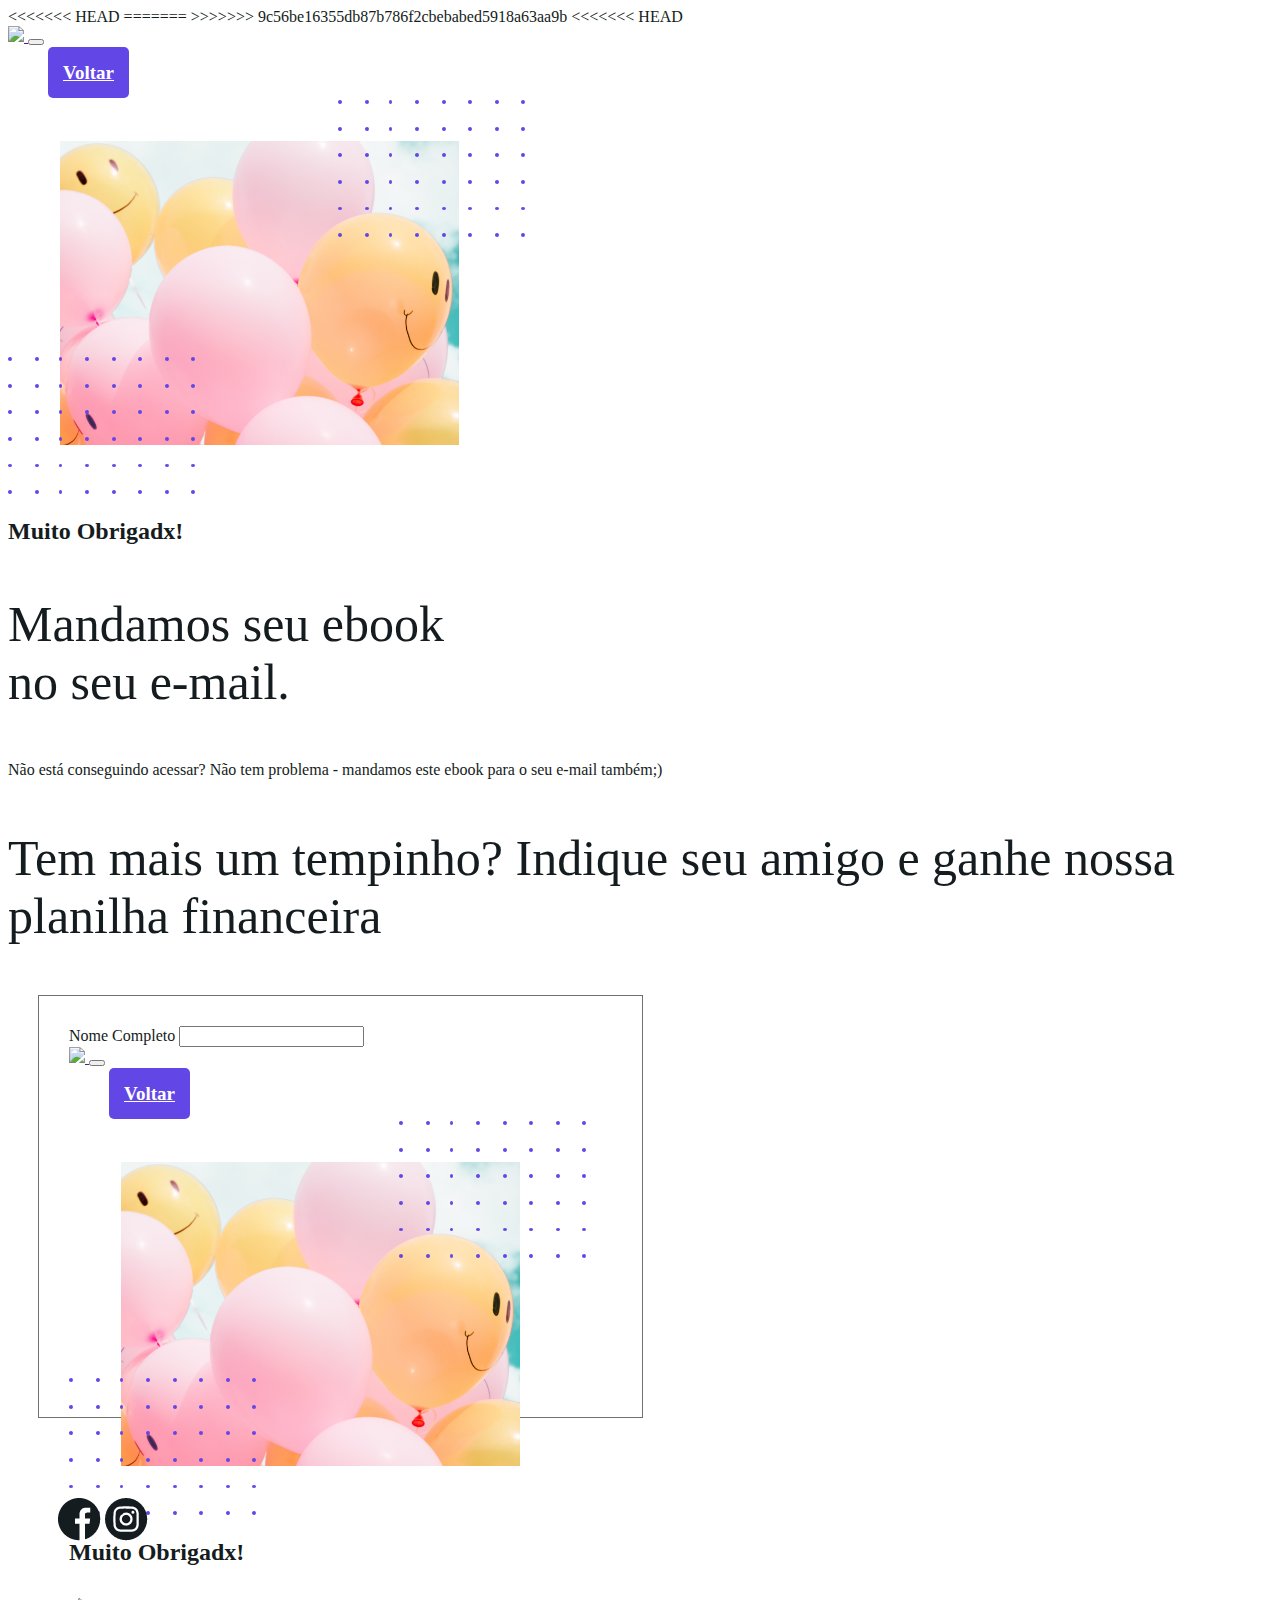
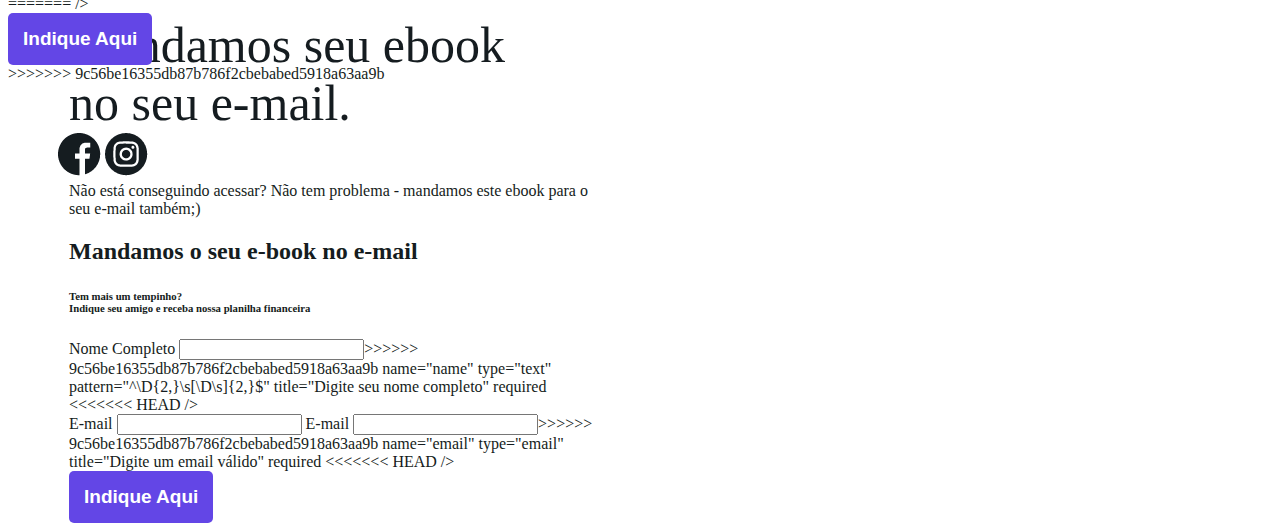
==== commit c4add9f6: "fixing bugs1" ====
--- a/thank-you.html
+++ b/thank-you.html
@@ -7,6 +7,7 @@
     <meta name="viewport" content="width=device-width, initial-scale=1.0, shrink-to-fit=no">
     <meta name="keywords" content="Crédito imobiliário, dinheiro extra, grana extra">
     <meta name="author" content="Skaar">
+<<<<<<< HEAD
     <meta property="og:type" content="article">
     <meta property="og:title" content="Crédito imobiliário rápido e descomplicado | SKCred">
     <meta property="og:site_name" content="skcred">
@@ -14,23 +15,38 @@
         
     <!-- Estilo CSS -->
     <link rel="stylesheet" type="text/css" href="css/estilo.css">
-    
-    <!--Bootstrap CSS-->
-    <link rel="stylesheet" href="https://stackpath.bootstrapcdn.com/bootstrap/4.5.0/css/bootstrap.min.css" integrity="sha384-9aIt2nRpC12Uk9gS9baDl411NQApFmC26EwAOH8WgZl5MYYxFfc+NcPb1dKGj7Sk" crossorigin="anonymous">
-
-      
-    <!-- Google Tag Manager -->
-    <script>(function(w,d,s,l,i){w[l]=w[l]||[];w[l].push({'gtm.start':
-      new Date().getTime(),event:'gtm.js'});var f=d.getElementsByTagName(s)[0],
-      j=d.createElement(s),dl=l!='dataLayer'?'&l='+l:'';j.async=true;j.src=
-      'https://www.googletagmanager.com/gtm.js?id='+i+dl;f.parentNode.insertBefore(j,f);
-      })(window,document,'script','dataLayer','GTM-MB5NFTQ');</script>
-      <!-- End Google Tag Manager -->
-
-    <!--Tags Localização - hreflang-->
-    <link rel="alternate" href="https://skcred.com.br" hreflang="pt-br" />
-    <link rel="alternate" href="https://skcred.com.br" hreflang="x-default" />
-    
+=======
+    <meta property="og:type" content="article"><!DOCTYPE html>
+    <html lang="pt-br">
+      <head>
+        <meta charset="utf-8">
+        <title>Crédito imobiliário rápido e descomplicado | SKCred</title>
+        <meta name="description" content="Tenha acesso a crédito de forma fácil e inteligente. Conheça a SKCred e veja com você pode conseguir um dinheiro extra através do crédito imobiliário!">
+        <meta name="viewport" content="width=device-width, initial-scale=1.0, shrink-to-fit=no">
+        <meta name="keywords" content="Crédito imobiliário, dinheiro extra, grana extra">
+        <meta name="author" content="Skaar">
+        <meta property="og:type" content="article">
+        <meta property="og:title" content="Crédito imobiliário rápido e descomplicado | SKCred">
+        <meta property="og:site_name" content="skcred">
+        <meta property="og:url" content="https://www.skcred.com.br/">
+            
+        <!-- Estilo CSS -->
+        <link rel="stylesheet" type="text/css" href="css/estilo.css">
+        
+        <!--Bootstrap CSS-->
+        <link rel="stylesheet" href="https://stackpath.bootstrapcdn.com/bootstrap/4.5.0/css/bootstrap.min.css" integrity="sha384-9aIt2nRpC12Uk9gS9baDl411NQApFmC26EwAOH8WgZl5MYYxFfc+NcPb1dKGj7Sk" crossorigin="anonymous">
+>>>>>>> 9c56be16355db87b786f2cbebabed5918a63aa9b
+    
+          
+        <!-- Google Tag Manager -->
+        <script>(function(w,d,s,l,i){w[l]=w[l]||[];w[l].push({'gtm.start':
+          new Date().getTime(),event:'gtm.js'});var f=d.getElementsByTagName(s)[0],
+          j=d.createElement(s),dl=l!='dataLayer'?'&l='+l:'';j.async=true;j.src=
+          'https://www.googletagmanager.com/gtm.js?id='+i+dl;f.parentNode.insertBefore(j,f);
+          })(window,document,'script','dataLayer','GTM-MB5NFTQ');</script>
+          <!-- End Google Tag Manager -->
+    
+<<<<<<< HEAD
     <!--Tags Canonical-->
     <link rel=“canonical” href=”https://skcred.com.br”/>
    
@@ -93,11 +109,65 @@
                       <label for="name">Nome Completo</label>
                         <input
                           class="form-control mb-2"
+=======
+        <!--Tags Localização - hreflang-->
+        <link rel="alternate" href="https://skcred.com.br" hreflang="pt-br" />
+        <link rel="alternate" href="https://skcred.com.br" hreflang="x-default" />
+        
+        <!--Tags Canonical-->
+        <link rel=“canonical” href=”https://skcred.com.br”/>
+       
+      </head>
+      <body id="bgthankyou">
+        <!-- Google Tag Manager (noscript) -->
+        <noscript><iframe src="https://www.googletagmanager.com/ns.html?id=GTM-MB5NFTQ"
+        height="0" width="0" style="display:none;visibility:hidden"></iframe></noscript>
+        <!-- End Google Tag Manager (noscript) -->
+    
+       
+      <header>
+        <nav class="navbar navbar-expand-sm navbar-light">
+          <div class="container">
+            <a href="" class="navbar-brand">
+              <img itemprop="logo" src="img/logo-skcred-web.png" width="142" href="https://www.skcred.com.br">
+            </a>
+            <button class="navbar-toggler" data-toggle="collapse" data-target="#nav-target1"> <span class="navbar-toggler-icon"></span></button>
+            
+            <div class="collapse navbar-collapse" id="nav-target1">
+              <ul class="navbar-nav ml-auto" >
+                  <li class="nav-item"><a class="botao1" href="">Voltar</a></li>
+              </ul>
+            </div>
+          </div>	
+        </nav>	
+      </header><!--fim cabeçalho-->
+    
+        <section>
+          <div class="container">
+            <div class="row mt-4 ">
+              <div class="col-md-6 d-none d-md-block mb-2 align-self-center"><!--inicio textos section capa-->
+                  <img src="img/obrigada.png" alt="Obrigada" class="img-fluid">
+              </div>
+              <div class="col-md-6 d-flex">
+                <div class="align-self-center">
+                    <h2 id="obrigadx">Muito Obrigadx!</h2>
+                    <p class="p50px">Mandamos seu ebook <br>no seu e-mail.</p>
+                    <p>Não está conseguindo acessar? Não tem problema - mandamos este ebook para o seu e-mail também;)</p>
+                 </div>
+                    <h2>Mandamos o seu e-book no e-mail</h2>
+                    <h6>Tem mais um tempinho?<br>Indique seu amigo e receba nossa planilha financeira</h6>
+                    <form method="POST" action="https://smtl.gama.academy/leads/7f2b6f22-dcac-11ea-91f1-99fb0c9231dc" name="contact" id="contato2">
+              
+                      <label for="name">Nome Completo</label>
+                        <input
+                          class="form-control"
+>>>>>>> 9c56be16355db87b786f2cbebabed5918a63aa9b
                           name="name"
                           type="text"
                           pattern="^\D{2,}\s[\D\s]{2,}$"
                           title="Digite seu nome completo"
                           required
+<<<<<<< HEAD
                         />
                     </div>
                         
@@ -105,10 +175,18 @@
                         <label for="email">E-mail</label>
                         <input
                           class="form-control mb-4"
+=======
+                       />
+                      
+                     <label for="email">E-mail</label>
+                        <input
+                          class="form-control"
+>>>>>>> 9c56be16355db87b786f2cbebabed5918a63aa9b
                           name="email"
                           type="email"
                           title="Digite um email válido"
                           required
+<<<<<<< HEAD
                         />
                       </div>
                       <input name="redirectTo" type="hidden" value="https://www.skcred.com.br/" />
@@ -137,6 +215,34 @@
 		<script src="https://code.jquery.com/jquery-3.5.1.slim.min.js" integrity="sha384-DfXdz2htPH0lsSSs5nCTpuj/zy4C+OGpamoFVy38MVBnE+IbbVYUew+OrCXaRkfj" crossorigin="anonymous"></script>
 		<script src="https://cdn.jsdelivr.net/npm/popper.js@1.16.0/dist/umd/popper.min.js" integrity="sha384-Q6E9RHvbIyZFJoft+2mJbHaEWldlvI9IOYy5n3zV9zzTtmI3UksdQRVvoxMfooAo" crossorigin="anonymous"></script>
 		<script src="https://stackpath.bootstrapcdn.com/bootstrap/4.5.0/js/bootstrap.min.js" integrity="sha384-OgVRvuATP1z7JjHLkuOU7Xw704+h835Lr+6QL9UvYjZE3Ipu6Tp75j7Bh/kR0JKI" crossorigin="anonymous"></script>
-    
- </body>
-</html>+=======
+                      />
+                    </form>
+                      <div class="d-flex justify-content-center">
+                        <input name="redirectTo" type="hidden" value="https://www.skcred.com.br" />
+                        <button class="mt-4 botao1" type="submit" form="contato2">Indique Aqui</button>
+                      </div>
+>>>>>>> 9c56be16355db87b786f2cbebabed5918a63aa9b
+    
+                </div>
+              </div>
+            </div>
+          </div>	
+        </section>
+    
+        <footer class="rodape">
+          <div class="container">
+            <div class="d-flex justify-content-center">
+              <a class="mr-2" href="https://business.facebook.com/skcred/?business_id=1755763767911333"><img src="img/face.png"></a>
+              <a class="mr-2" href="https://instagram.com/skcred?igshid=11a3iyu0nk5zc"><img src="img/instagram.png"></a>
+            </div>	
+          </div>
+        </footer>
+      
+        <!--Bootstrap JQuery, Popper e JavaScript-->
+        <script src="https://code.jquery.com/jquery-3.5.1.slim.min.js" integrity="sha384-DfXdz2htPH0lsSSs5nCTpuj/zy4C+OGpamoFVy38MVBnE+IbbVYUew+OrCXaRkfj" crossorigin="anonymous"></script>
+        <script src="https://cdn.jsdelivr.net/npm/popper.js@1.16.0/dist/umd/popper.min.js" integrity="sha384-Q6E9RHvbIyZFJoft+2mJbHaEWldlvI9IOYy5n3zV9zzTtmI3UksdQRVvoxMfooAo" crossorigin="anonymous"></script>
+        <script src="https://stackpath.bootstrapcdn.com/bootstrap/4.5.0/js/bootstrap.min.js" integrity="sha384-OgVRvuATP1z7JjHLkuOU7Xw704+h835Lr+6QL9UvYjZE3Ipu6Tp75j7Bh/kR0JKI" crossorigin="anonymous"></script>
+        
+     </body>
+    </html>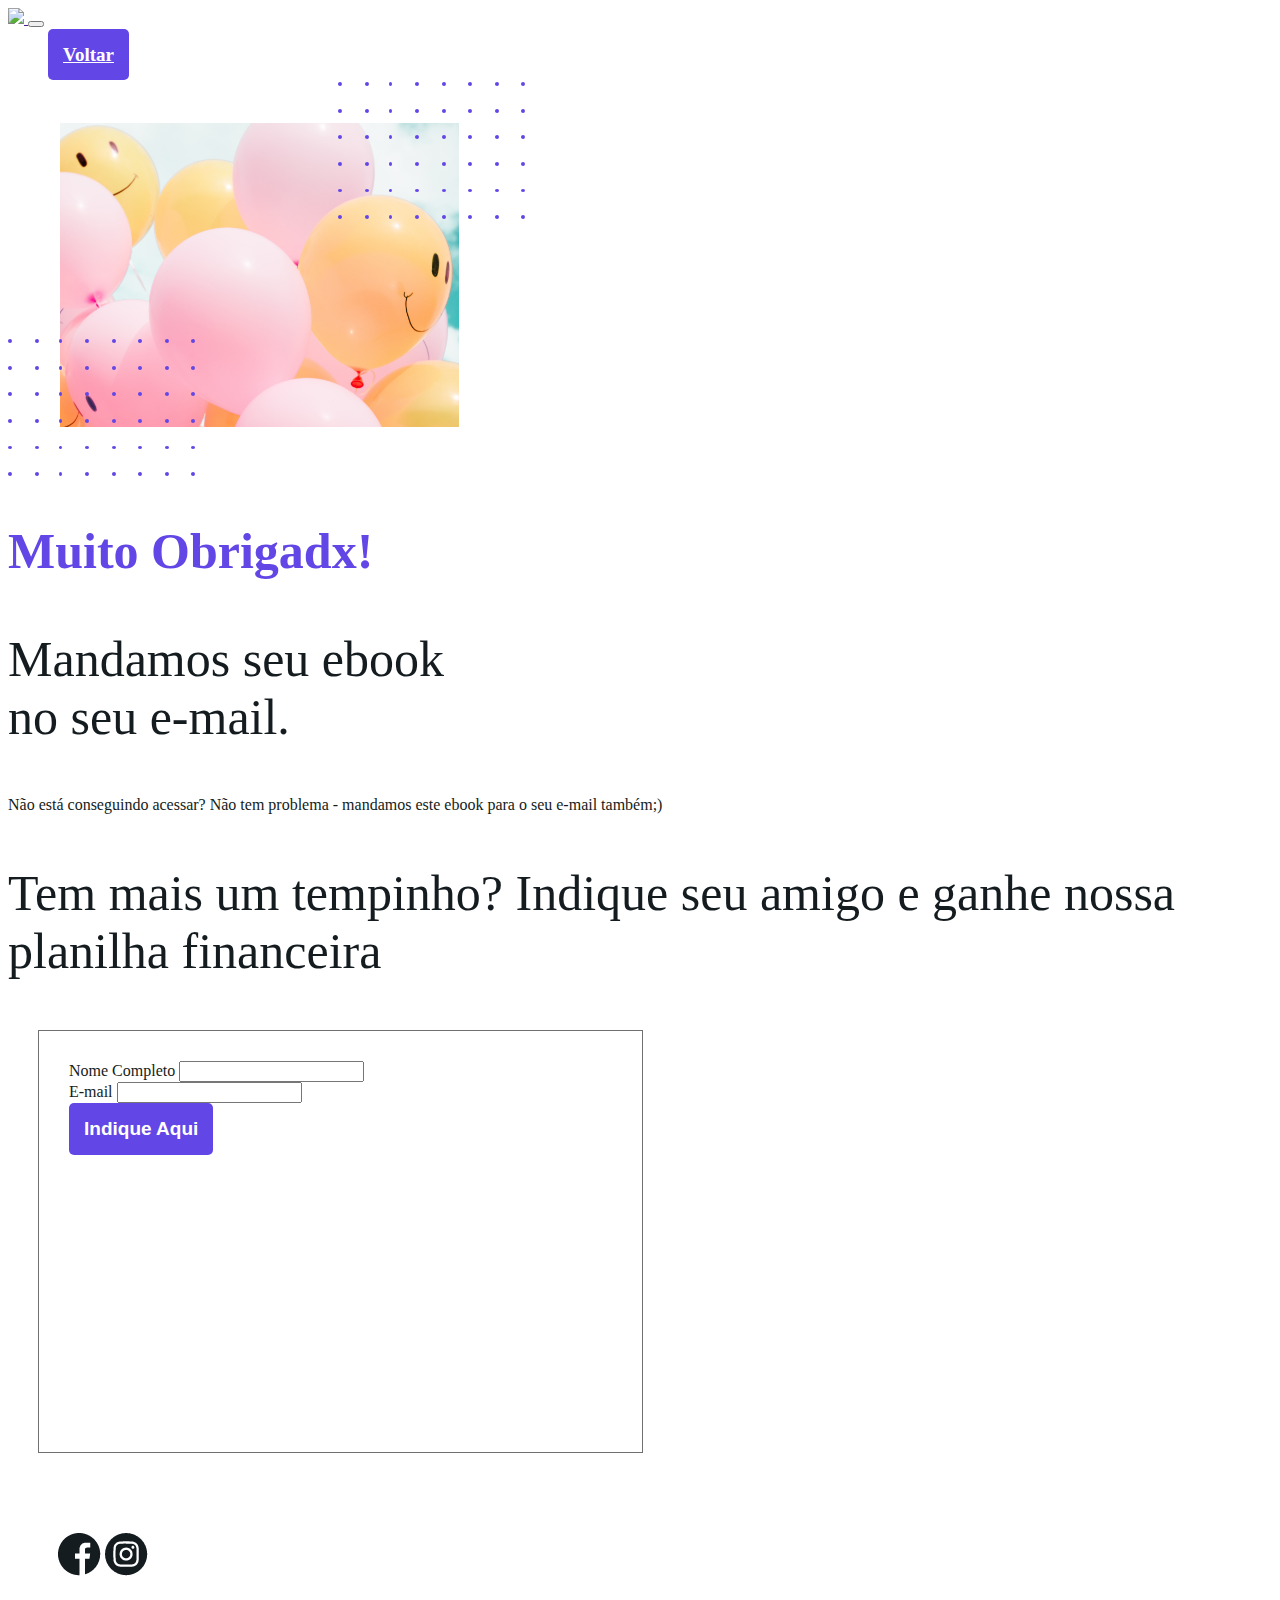
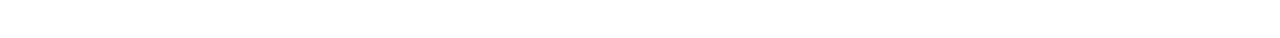
==== commit 6c4a3494: "super man the revange" ====
--- a/thank-you.html
+++ b/thank-you.html
@@ -7,7 +7,6 @@
     <meta name="viewport" content="width=device-width, initial-scale=1.0, shrink-to-fit=no">
     <meta name="keywords" content="Crédito imobiliário, dinheiro extra, grana extra">
     <meta name="author" content="Skaar">
-<<<<<<< HEAD
     <meta property="og:type" content="article">
     <meta property="og:title" content="Crédito imobiliário rápido e descomplicado | SKCred">
     <meta property="og:site_name" content="skcred">
@@ -15,38 +14,23 @@
         
     <!-- Estilo CSS -->
     <link rel="stylesheet" type="text/css" href="css/estilo.css">
-=======
-    <meta property="og:type" content="article"><!DOCTYPE html>
-    <html lang="pt-br">
-      <head>
-        <meta charset="utf-8">
-        <title>Crédito imobiliário rápido e descomplicado | SKCred</title>
-        <meta name="description" content="Tenha acesso a crédito de forma fácil e inteligente. Conheça a SKCred e veja com você pode conseguir um dinheiro extra através do crédito imobiliário!">
-        <meta name="viewport" content="width=device-width, initial-scale=1.0, shrink-to-fit=no">
-        <meta name="keywords" content="Crédito imobiliário, dinheiro extra, grana extra">
-        <meta name="author" content="Skaar">
-        <meta property="og:type" content="article">
-        <meta property="og:title" content="Crédito imobiliário rápido e descomplicado | SKCred">
-        <meta property="og:site_name" content="skcred">
-        <meta property="og:url" content="https://www.skcred.com.br/">
-            
-        <!-- Estilo CSS -->
-        <link rel="stylesheet" type="text/css" href="css/estilo.css">
-        
-        <!--Bootstrap CSS-->
-        <link rel="stylesheet" href="https://stackpath.bootstrapcdn.com/bootstrap/4.5.0/css/bootstrap.min.css" integrity="sha384-9aIt2nRpC12Uk9gS9baDl411NQApFmC26EwAOH8WgZl5MYYxFfc+NcPb1dKGj7Sk" crossorigin="anonymous">
->>>>>>> 9c56be16355db87b786f2cbebabed5918a63aa9b
     
-          
-        <!-- Google Tag Manager -->
-        <script>(function(w,d,s,l,i){w[l]=w[l]||[];w[l].push({'gtm.start':
-          new Date().getTime(),event:'gtm.js'});var f=d.getElementsByTagName(s)[0],
-          j=d.createElement(s),dl=l!='dataLayer'?'&l='+l:'';j.async=true;j.src=
-          'https://www.googletagmanager.com/gtm.js?id='+i+dl;f.parentNode.insertBefore(j,f);
-          })(window,document,'script','dataLayer','GTM-MB5NFTQ');</script>
-          <!-- End Google Tag Manager -->
+    <!--Bootstrap CSS-->
+    <link rel="stylesheet" href="https://stackpath.bootstrapcdn.com/bootstrap/4.5.0/css/bootstrap.min.css" integrity="sha384-9aIt2nRpC12Uk9gS9baDl411NQApFmC26EwAOH8WgZl5MYYxFfc+NcPb1dKGj7Sk" crossorigin="anonymous">
+
+      
+    <!-- Google Tag Manager -->
+    <script>(function(w,d,s,l,i){w[l]=w[l]||[];w[l].push({'gtm.start':
+      new Date().getTime(),event:'gtm.js'});var f=d.getElementsByTagName(s)[0],
+      j=d.createElement(s),dl=l!='dataLayer'?'&l='+l:'';j.async=true;j.src=
+      'https://www.googletagmanager.com/gtm.js?id='+i+dl;f.parentNode.insertBefore(j,f);
+      })(window,document,'script','dataLayer','GTM-MB5NFTQ');</script>
+      <!-- End Google Tag Manager -->
+
+    <!--Tags Localização - hreflang-->
+    <link rel="alternate" href="https://skcred.com.br" hreflang="pt-br" />
+    <link rel="alternate" href="https://skcred.com.br" hreflang="x-default" />
     
-<<<<<<< HEAD
     <!--Tags Canonical-->
     <link rel=“canonical” href=”https://skcred.com.br”/>
    
@@ -109,65 +93,11 @@
                       <label for="name">Nome Completo</label>
                         <input
                           class="form-control mb-2"
-=======
-        <!--Tags Localização - hreflang-->
-        <link rel="alternate" href="https://skcred.com.br" hreflang="pt-br" />
-        <link rel="alternate" href="https://skcred.com.br" hreflang="x-default" />
-        
-        <!--Tags Canonical-->
-        <link rel=“canonical” href=”https://skcred.com.br”/>
-       
-      </head>
-      <body id="bgthankyou">
-        <!-- Google Tag Manager (noscript) -->
-        <noscript><iframe src="https://www.googletagmanager.com/ns.html?id=GTM-MB5NFTQ"
-        height="0" width="0" style="display:none;visibility:hidden"></iframe></noscript>
-        <!-- End Google Tag Manager (noscript) -->
-    
-       
-      <header>
-        <nav class="navbar navbar-expand-sm navbar-light">
-          <div class="container">
-            <a href="" class="navbar-brand">
-              <img itemprop="logo" src="img/logo-skcred-web.png" width="142" href="https://www.skcred.com.br">
-            </a>
-            <button class="navbar-toggler" data-toggle="collapse" data-target="#nav-target1"> <span class="navbar-toggler-icon"></span></button>
-            
-            <div class="collapse navbar-collapse" id="nav-target1">
-              <ul class="navbar-nav ml-auto" >
-                  <li class="nav-item"><a class="botao1" href="">Voltar</a></li>
-              </ul>
-            </div>
-          </div>	
-        </nav>	
-      </header><!--fim cabeçalho-->
-    
-        <section>
-          <div class="container">
-            <div class="row mt-4 ">
-              <div class="col-md-6 d-none d-md-block mb-2 align-self-center"><!--inicio textos section capa-->
-                  <img src="img/obrigada.png" alt="Obrigada" class="img-fluid">
-              </div>
-              <div class="col-md-6 d-flex">
-                <div class="align-self-center">
-                    <h2 id="obrigadx">Muito Obrigadx!</h2>
-                    <p class="p50px">Mandamos seu ebook <br>no seu e-mail.</p>
-                    <p>Não está conseguindo acessar? Não tem problema - mandamos este ebook para o seu e-mail também;)</p>
-                 </div>
-                    <h2>Mandamos o seu e-book no e-mail</h2>
-                    <h6>Tem mais um tempinho?<br>Indique seu amigo e receba nossa planilha financeira</h6>
-                    <form method="POST" action="https://smtl.gama.academy/leads/7f2b6f22-dcac-11ea-91f1-99fb0c9231dc" name="contact" id="contato2">
-              
-                      <label for="name">Nome Completo</label>
-                        <input
-                          class="form-control"
->>>>>>> 9c56be16355db87b786f2cbebabed5918a63aa9b
                           name="name"
                           type="text"
                           pattern="^\D{2,}\s[\D\s]{2,}$"
                           title="Digite seu nome completo"
                           required
-<<<<<<< HEAD
                         />
                     </div>
                         
@@ -175,18 +105,10 @@
                         <label for="email">E-mail</label>
                         <input
                           class="form-control mb-4"
-=======
-                       />
-                      
-                     <label for="email">E-mail</label>
-                        <input
-                          class="form-control"
->>>>>>> 9c56be16355db87b786f2cbebabed5918a63aa9b
                           name="email"
                           type="email"
                           title="Digite um email válido"
                           required
-<<<<<<< HEAD
                         />
                       </div>
                       <input name="redirectTo" type="hidden" value="https://www.skcred.com.br/" />
@@ -215,34 +137,6 @@
 		<script src="https://code.jquery.com/jquery-3.5.1.slim.min.js" integrity="sha384-DfXdz2htPH0lsSSs5nCTpuj/zy4C+OGpamoFVy38MVBnE+IbbVYUew+OrCXaRkfj" crossorigin="anonymous"></script>
 		<script src="https://cdn.jsdelivr.net/npm/popper.js@1.16.0/dist/umd/popper.min.js" integrity="sha384-Q6E9RHvbIyZFJoft+2mJbHaEWldlvI9IOYy5n3zV9zzTtmI3UksdQRVvoxMfooAo" crossorigin="anonymous"></script>
 		<script src="https://stackpath.bootstrapcdn.com/bootstrap/4.5.0/js/bootstrap.min.js" integrity="sha384-OgVRvuATP1z7JjHLkuOU7Xw704+h835Lr+6QL9UvYjZE3Ipu6Tp75j7Bh/kR0JKI" crossorigin="anonymous"></script>
-=======
-                      />
-                    </form>
-                      <div class="d-flex justify-content-center">
-                        <input name="redirectTo" type="hidden" value="https://www.skcred.com.br" />
-                        <button class="mt-4 botao1" type="submit" form="contato2">Indique Aqui</button>
-                      </div>
->>>>>>> 9c56be16355db87b786f2cbebabed5918a63aa9b
     
-                </div>
-              </div>
-            </div>
-          </div>	
-        </section>
-    
-        <footer class="rodape">
-          <div class="container">
-            <div class="d-flex justify-content-center">
-              <a class="mr-2" href="https://business.facebook.com/skcred/?business_id=1755763767911333"><img src="img/face.png"></a>
-              <a class="mr-2" href="https://instagram.com/skcred?igshid=11a3iyu0nk5zc"><img src="img/instagram.png"></a>
-            </div>	
-          </div>
-        </footer>
-      
-        <!--Bootstrap JQuery, Popper e JavaScript-->
-        <script src="https://code.jquery.com/jquery-3.5.1.slim.min.js" integrity="sha384-DfXdz2htPH0lsSSs5nCTpuj/zy4C+OGpamoFVy38MVBnE+IbbVYUew+OrCXaRkfj" crossorigin="anonymous"></script>
-        <script src="https://cdn.jsdelivr.net/npm/popper.js@1.16.0/dist/umd/popper.min.js" integrity="sha384-Q6E9RHvbIyZFJoft+2mJbHaEWldlvI9IOYy5n3zV9zzTtmI3UksdQRVvoxMfooAo" crossorigin="anonymous"></script>
-        <script src="https://stackpath.bootstrapcdn.com/bootstrap/4.5.0/js/bootstrap.min.js" integrity="sha384-OgVRvuATP1z7JjHLkuOU7Xw704+h835Lr+6QL9UvYjZE3Ipu6Tp75j7Bh/kR0JKI" crossorigin="anonymous"></script>
-        
-     </body>
-    </html>+ </body>
+</html>--- a/css/estilo.css
+++ b/css/estilo.css
@@ -1,7 +1,6 @@
 @import url('https://fonts.googleapis.com/css2?family=Montserrat:wght@100&display=swap');
 
 font-family: 'Montserrat', sans-serif; font-weight: 300; 
-
 
 h1, h2, h3, h4, h5, h6, p { 
 	font-family: 'Alata', sans-serif; letter-spacing: -0.05em; 
@@ -79,6 +78,8 @@
 }
 .botao1:hover {
 	background-color: #1d19b3;
+    text-decoration: none;
+    color: white;
 }
 
 .botao2 {
@@ -95,7 +96,8 @@
 	background-color: #ffffff;
 	border-radius: 5px;
 	font-size:19px;
-	
+	text-decoration: none;
+    color:#6346e6;
 }
 
 .ultima{
@@ -109,8 +111,6 @@
 	padding: 50px;
 }
 
-/---- Pagina thank-you----/
-
 #obrigadx{
 color: #6346E6;
 font-size: 50px;
@@ -122,4 +122,5 @@
 
 .formthank {
 	width: 150px;
-}+}
+
